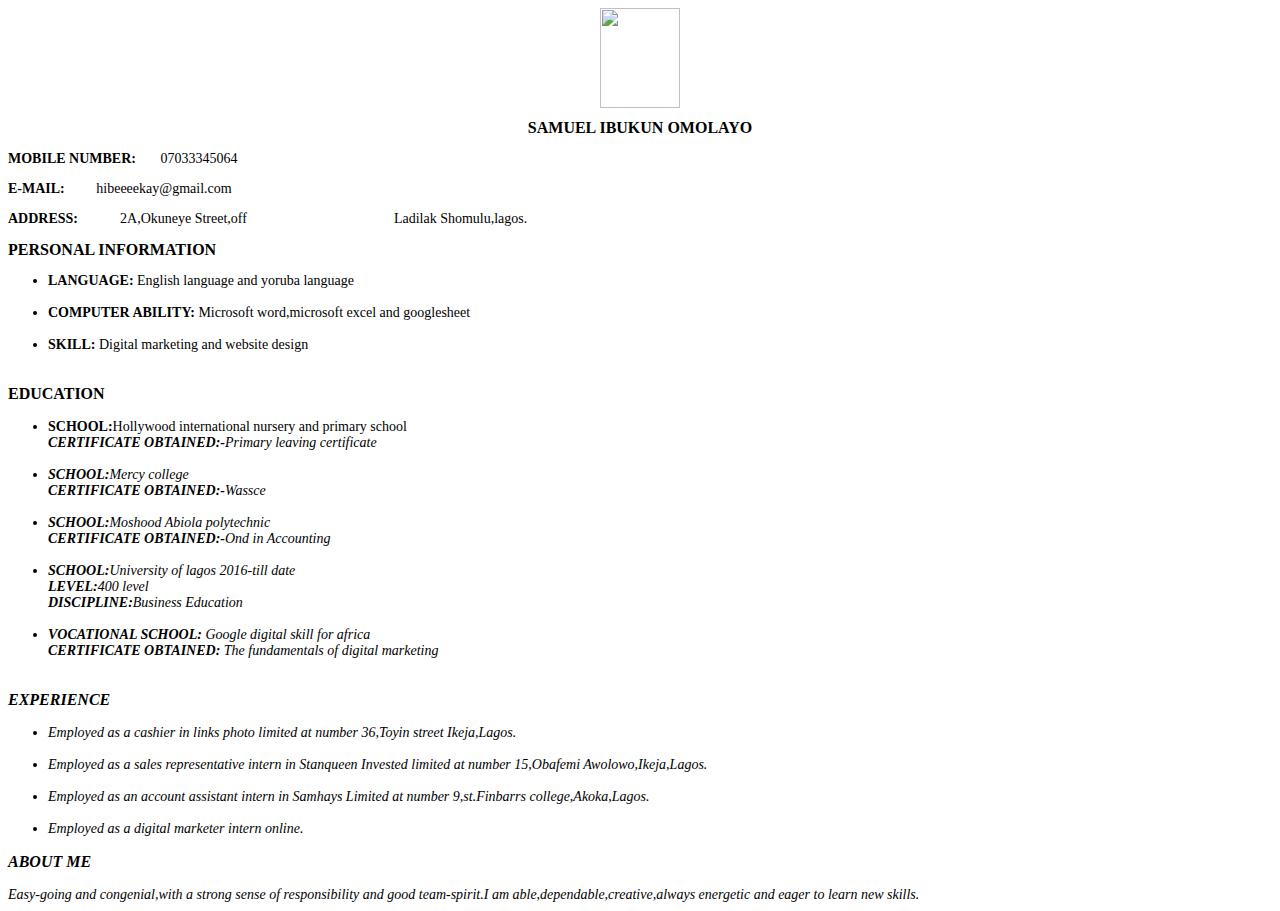
==== index(3)(1).html @ 785c77e4 "Update index(3)(1).html" ====
<doctype html>
<html>
<head>
 <title> My resume </title>
 <link href="style.css" type="text/css" rel="stylesheet"
</head>
<body>
<center>
<img src= https://hibeeeekay.github.io/Front-end-Assignment/IMG_20190715_142845.jpg" width="80" height="100">
</center>  
<h1>SAMUEL IBUKUN OMOLAYO</h1>
<p><b class="bold">MOBILE NUMBER:</b> &nbsp;&nbsp;&nbsp;&nbsp;&nbsp;&nbsp;07033345064</div></p>
<p><b class="bold">E-MAIL:</b> &nbsp;&nbsp;&nbsp;&nbsp;&nbsp;&nbsp;&nbsp;&nbsp;hibeeeekay@gmail.com</p>
<p><b class="bold">ADDRESS:</b> &nbsp;&nbsp;&nbsp;&nbsp;&nbsp;&nbsp;&nbsp;&nbsp;&nbsp;&nbsp;&nbsp;2A,Okuneye Street,off &nbsp;&nbsp;&nbsp;&nbsp;&nbsp;&nbsp;&nbsp;&nbsp;&nbsp;&nbsp;&nbsp;&nbsp;&nbsp;&nbsp;&nbsp;&nbsp;&nbsp;&nbsp;&nbsp;&nbsp;&nbsp;&nbsp;&nbsp;&nbsp;&nbsp;&nbsp;&nbsp;&nbsp;&nbsp;&nbsp;&nbsp;&nbsp;&nbsp;&nbsp;&nbsp;&nbsp;&nbsp;&nbsp;&nbsp;&nbsp;&nbsp;Ladilak Shomulu,lagos.</p>
<h2>PERSONAL INFORMATION</h2>
<ul>
 <li><b class="bold">LANGUAGE: </b>English language and yoruba language</li><br>
 <li><b class="bold">COMPUTER ABILITY: </b>Microsoft word,microsoft excel and googlesheet</li><br>
 <li><b class="bold">SKILL: </b>Digital marketing and website design</li>
<br>
</ul>

<h3>EDUCATION</h3>
 <ul>
 <li><b class="bold">SCHOOL:</b>Hollywood international nursery and primary school<br> 
<b class="bold"><i>CERTIFICATE OBTAINED:-<i></b><i>Primary leaving certificate</i></li><br>
 <li> <b class="bold">SCHOOL:</b>Mercy college <br>
<b class="bold"><i>CERTIFICATE OBTAINED:-<i></b><i>Wassce</i><br></li><br>
 <li><b class="bold"><i>SCHOOL:</i></b>Moshood Abiola polytechnic <br>
<b class="bold"><i>CERTIFICATE OBTAINED:-</i></b><i>Ond in Accounting</i><br></li><br>
 <li><b class="bold">SCHOOL:</b>University of lagos 2016-till date<br>
 <b class="bold">LEVEL:</b>400 level<br>
 <b class="bold">DISCIPLINE:</b>Business Education</li><br>
 <li><b class="bold">VOCATIONAL SCHOOL: </b>Google digital skill for africa<br>
 <b class="bold"><i>CERTIFICATE OBTAINED: </i></b><i>The fundamentals of digital marketing</i></li><br>
</ul>
<h3>EXPERIENCE</h3>
<ul>
 <li>Employed as a cashier in links photo limited at number 36,Toyin street Ikeja,Lagos.</li><br>
 <li>Employed as a sales representative intern in Stanqueen Invested limited at number 15,Obafemi Awolowo,Ikeja,Lagos.</li><br>
 <li>Employed as an account assistant intern in Samhays Limited at number 9,st.Finbarrs college,Akoka,Lagos.</li><br>
 <li>Employed as a digital marketer intern online.</li>
</ul>
<h3>ABOUT ME</h3>
Easy-going and congenial,with a strong sense of responsibility and good team-spirit.I am
able,dependable,creative,always energetic and eager to learn new skills.
</body>
</html>
---- style.css ----
h1{
    text-align: center;
    font-size:16px;
    ;
}
body{
      background-color: white;
      color: black;
      font-size: 14px;
}
h2{
    
    font-size: 16px;
  }
  
h3{
    font-size: 16px
}

.bold{
       color: black;
      }
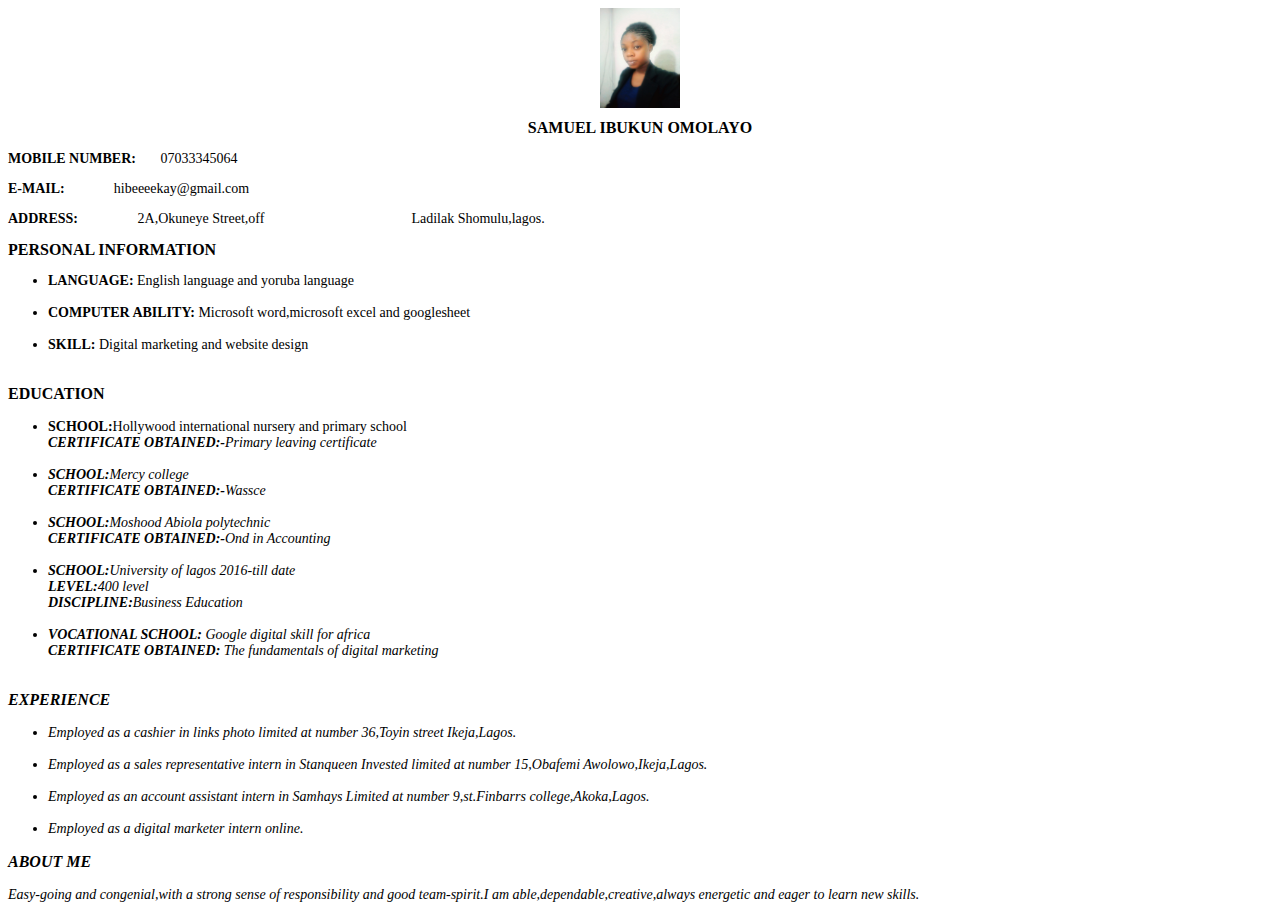
==== commit 82e010e3: "Update index(3)(1).html" ====
--- a/index(3)(1).html
+++ b/index(3)(1).html
@@ -6,12 +6,12 @@
 </head>
 <body>
 <center>
-<img src= https://hibeeeekay.github.io/Front-end-Assignment/IMG_20190715_142845.jpg" width="80" height="100">
+<img src="https://hibeeeekay.github.io/Front-end-Assignment/IMG_20190715_142845.jpg" width="80" height="100">
 </center>  
 <h1>SAMUEL IBUKUN OMOLAYO</h1>
 <p><b class="bold">MOBILE NUMBER:</b> &nbsp;&nbsp;&nbsp;&nbsp;&nbsp;&nbsp;07033345064</div></p>
-<p><b class="bold">E-MAIL:</b> &nbsp;&nbsp;&nbsp;&nbsp;&nbsp;&nbsp;&nbsp;&nbsp;hibeeeekay@gmail.com</p>
-<p><b class="bold">ADDRESS:</b> &nbsp;&nbsp;&nbsp;&nbsp;&nbsp;&nbsp;&nbsp;&nbsp;&nbsp;&nbsp;&nbsp;2A,Okuneye Street,off &nbsp;&nbsp;&nbsp;&nbsp;&nbsp;&nbsp;&nbsp;&nbsp;&nbsp;&nbsp;&nbsp;&nbsp;&nbsp;&nbsp;&nbsp;&nbsp;&nbsp;&nbsp;&nbsp;&nbsp;&nbsp;&nbsp;&nbsp;&nbsp;&nbsp;&nbsp;&nbsp;&nbsp;&nbsp;&nbsp;&nbsp;&nbsp;&nbsp;&nbsp;&nbsp;&nbsp;&nbsp;&nbsp;&nbsp;&nbsp;&nbsp;Ladilak Shomulu,lagos.</p>
+<p><b class="bold">E-MAIL:</b> &nbsp;&nbsp;&nbsp;&nbsp;&nbsp;&nbsp;&nbsp;&nbsp;&nbsp;&nbsp;&nbsp;&nbsp hibeeeekay@gmail.com</p>
+<p><b class="bold">ADDRESS:</b> &nbsp;&nbsp;&nbsp;&nbsp;&nbsp;&nbsp;&nbsp;&nbsp;&nbsp;&nbsp;&nbsp;&nbsp;&nbsp;&nbsp;&nbsp 2A,Okuneye Street,off &nbsp;&nbsp;&nbsp;&nbsp;&nbsp;&nbsp;&nbsp;&nbsp;&nbsp;&nbsp;&nbsp;&nbsp;&nbsp;&nbsp;&nbsp;&nbsp;&nbsp;&nbsp;&nbsp;&nbsp;&nbsp;&nbsp;&nbsp;&nbsp;&nbsp;&nbsp;&nbsp;&nbsp;&nbsp;&nbsp;&nbsp;&nbsp;&nbsp;&nbsp;&nbsp;&nbsp;&nbsp;&nbsp;&nbsp;&nbsp;&nbsp;Ladilak Shomulu,lagos.</p>
 <h2>PERSONAL INFORMATION</h2>
 <ul>
  <li><b class="bold">LANGUAGE: </b>English language and yoruba language</li><br>
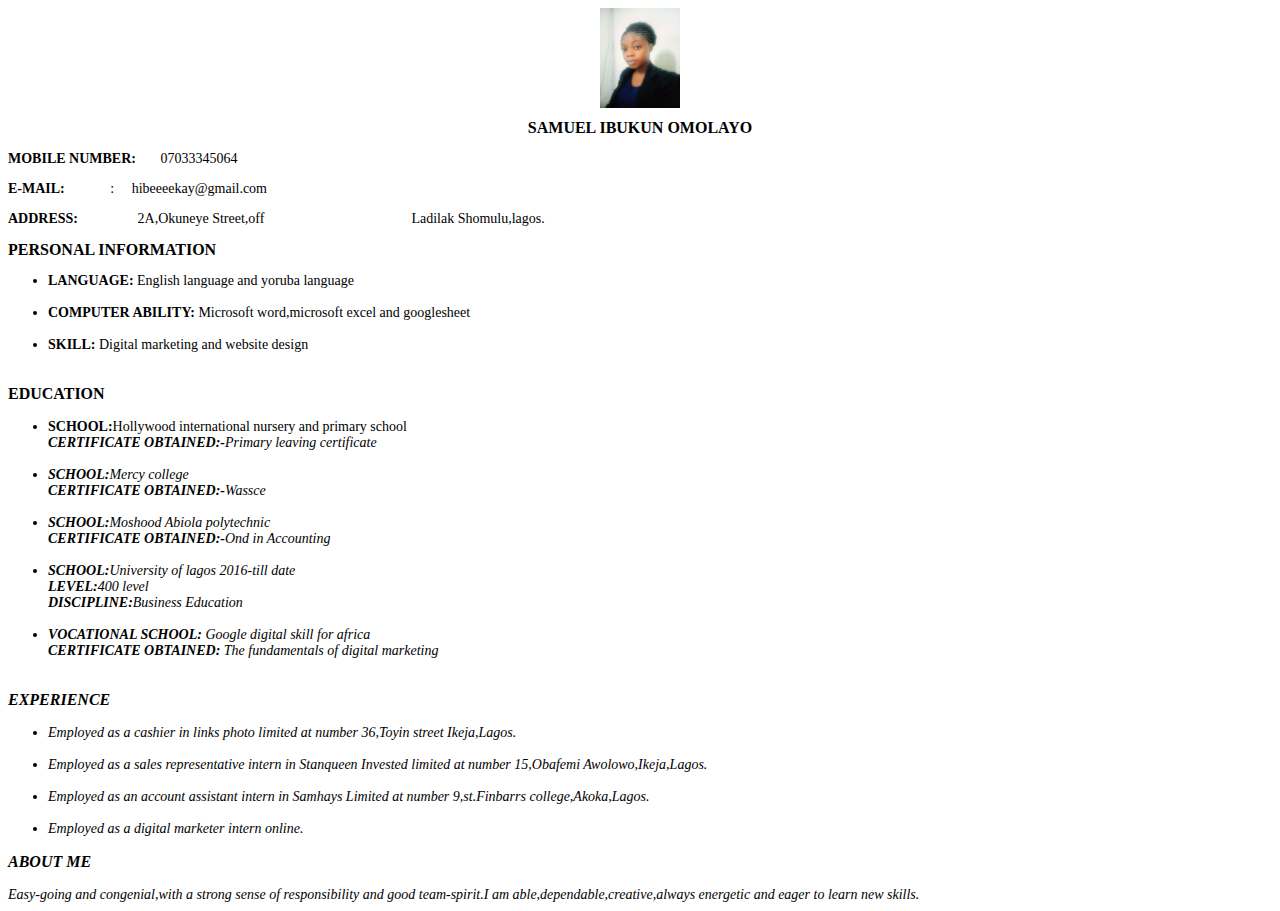
==== commit 315b8139: "Update index(3)(1).html" ====
--- a/index(3)(1).html
+++ b/index(3)(1).html
@@ -10,8 +10,8 @@
 </center>  
 <h1>SAMUEL IBUKUN OMOLAYO</h1>
 <p><b class="bold">MOBILE NUMBER:</b> &nbsp;&nbsp;&nbsp;&nbsp;&nbsp;&nbsp;07033345064</div></p>
-<p><b class="bold">E-MAIL:</b> &nbsp;&nbsp;&nbsp;&nbsp;&nbsp;&nbsp;&nbsp;&nbsp;&nbsp;&nbsp;&nbsp;&nbsp hibeeeekay@gmail.com</p>
-<p><b class="bold">ADDRESS:</b> &nbsp;&nbsp;&nbsp;&nbsp;&nbsp;&nbsp;&nbsp;&nbsp;&nbsp;&nbsp;&nbsp;&nbsp;&nbsp;&nbsp;&nbsp 2A,Okuneye Street,off &nbsp;&nbsp;&nbsp;&nbsp;&nbsp;&nbsp;&nbsp;&nbsp;&nbsp;&nbsp;&nbsp;&nbsp;&nbsp;&nbsp;&nbsp;&nbsp;&nbsp;&nbsp;&nbsp;&nbsp;&nbsp;&nbsp;&nbsp;&nbsp;&nbsp;&nbsp;&nbsp;&nbsp;&nbsp;&nbsp;&nbsp;&nbsp;&nbsp;&nbsp;&nbsp;&nbsp;&nbsp;&nbsp;&nbsp;&nbsp;&nbsp;Ladilak Shomulu,lagos.</p>
+<p><b class="bold">E-MAIL:</b> &nbsp;&nbsp;&nbsp;&nbsp;&nbsp;&nbsp;&nbsp;&nbsp;&nbsp;&nbsp;&nbsp;&nbsp:&nbsp;&nbsp;&nbsp;&nbsp;&nbsp;hibeeeekay@gmail.com</p>
+<p><b class="bold">ADDRESS:</b> &nbsp;&nbsp;&nbsp;&nbsp;&nbsp;&nbsp;&nbsp;&nbsp;&nbsp;&nbsp;&nbsp;&nbsp;&nbsp;&nbsp;&nbsp;&nbsp;2A,Okuneye Street,off &nbsp;&nbsp;&nbsp;&nbsp;&nbsp;&nbsp;&nbsp;&nbsp;&nbsp;&nbsp;&nbsp;&nbsp;&nbsp;&nbsp;&nbsp;&nbsp;&nbsp;&nbsp;&nbsp;&nbsp;&nbsp;&nbsp;&nbsp;&nbsp;&nbsp;&nbsp;&nbsp;&nbsp;&nbsp;&nbsp;&nbsp;&nbsp;&nbsp;&nbsp;&nbsp;&nbsp;&nbsp;&nbsp;&nbsp;&nbsp;&nbsp;Ladilak Shomulu,lagos.</p>
 <h2>PERSONAL INFORMATION</h2>
 <ul>
  <li><b class="bold">LANGUAGE: </b>English language and yoruba language</li><br>
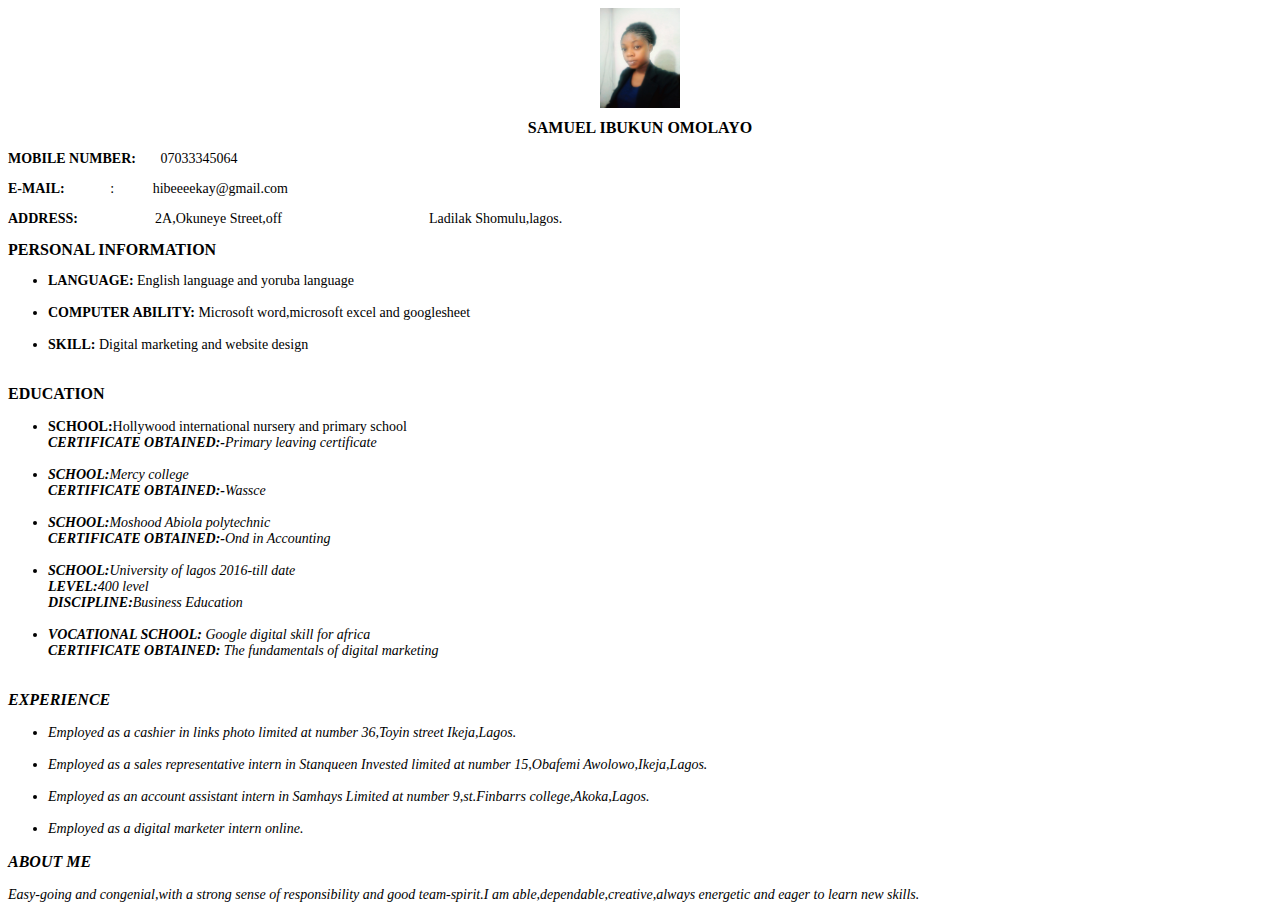
==== commit 9c8629ce: "Update" ====
--- a/index(3)(1).html
+++ b/index(3)(1).html
@@ -10,8 +10,8 @@
 </center>  
 <h1>SAMUEL IBUKUN OMOLAYO</h1>
 <p><b class="bold">MOBILE NUMBER:</b> &nbsp;&nbsp;&nbsp;&nbsp;&nbsp;&nbsp;07033345064</div></p>
-<p><b class="bold">E-MAIL:</b> &nbsp;&nbsp;&nbsp;&nbsp;&nbsp;&nbsp;&nbsp;&nbsp;&nbsp;&nbsp;&nbsp;&nbsp:&nbsp;&nbsp;&nbsp;&nbsp;&nbsp;hibeeeekay@gmail.com</p>
-<p><b class="bold">ADDRESS:</b> &nbsp;&nbsp;&nbsp;&nbsp;&nbsp;&nbsp;&nbsp;&nbsp;&nbsp;&nbsp;&nbsp;&nbsp;&nbsp;&nbsp;&nbsp;&nbsp;2A,Okuneye Street,off &nbsp;&nbsp;&nbsp;&nbsp;&nbsp;&nbsp;&nbsp;&nbsp;&nbsp;&nbsp;&nbsp;&nbsp;&nbsp;&nbsp;&nbsp;&nbsp;&nbsp;&nbsp;&nbsp;&nbsp;&nbsp;&nbsp;&nbsp;&nbsp;&nbsp;&nbsp;&nbsp;&nbsp;&nbsp;&nbsp;&nbsp;&nbsp;&nbsp;&nbsp;&nbsp;&nbsp;&nbsp;&nbsp;&nbsp;&nbsp;&nbsp;Ladilak Shomulu,lagos.</p>
+<p><b class="bold">E-MAIL:</b> &nbsp;&nbsp;&nbsp;&nbsp;&nbsp;&nbsp;&nbsp;&nbsp;&nbsp;&nbsp;&nbsp;&nbsp:&nbsp;&nbsp;&nbsp;&nbsp;&nbsp;&nbsp;&nbsp;&nbsp;&nbsp;&nbsp; hibeeeekay@gmail.com</p>
+<p><b class="bold">ADDRESS:</b> &nbsp;&nbsp;&nbsp;&nbsp;&nbsp;&nbsp;&nbsp;&nbsp;&nbsp;&nbsp;&nbsp;&nbsp;&nbsp;&nbsp;&nbsp;&nbsp;&nbsp;&nbsp;&nbsp;&nbsp;&nbsp;2A,Okuneye Street,off &nbsp;&nbsp;&nbsp;&nbsp;&nbsp;&nbsp;&nbsp;&nbsp;&nbsp;&nbsp;&nbsp;&nbsp;&nbsp;&nbsp;&nbsp;&nbsp;&nbsp;&nbsp;&nbsp;&nbsp;&nbsp;&nbsp;&nbsp;&nbsp;&nbsp;&nbsp;&nbsp;&nbsp;&nbsp;&nbsp;&nbsp;&nbsp;&nbsp;&nbsp;&nbsp;&nbsp;&nbsp;&nbsp;&nbsp;&nbsp;&nbsp;Ladilak Shomulu,lagos.</p>
 <h2>PERSONAL INFORMATION</h2>
 <ul>
  <li><b class="bold">LANGUAGE: </b>English language and yoruba language</li><br>
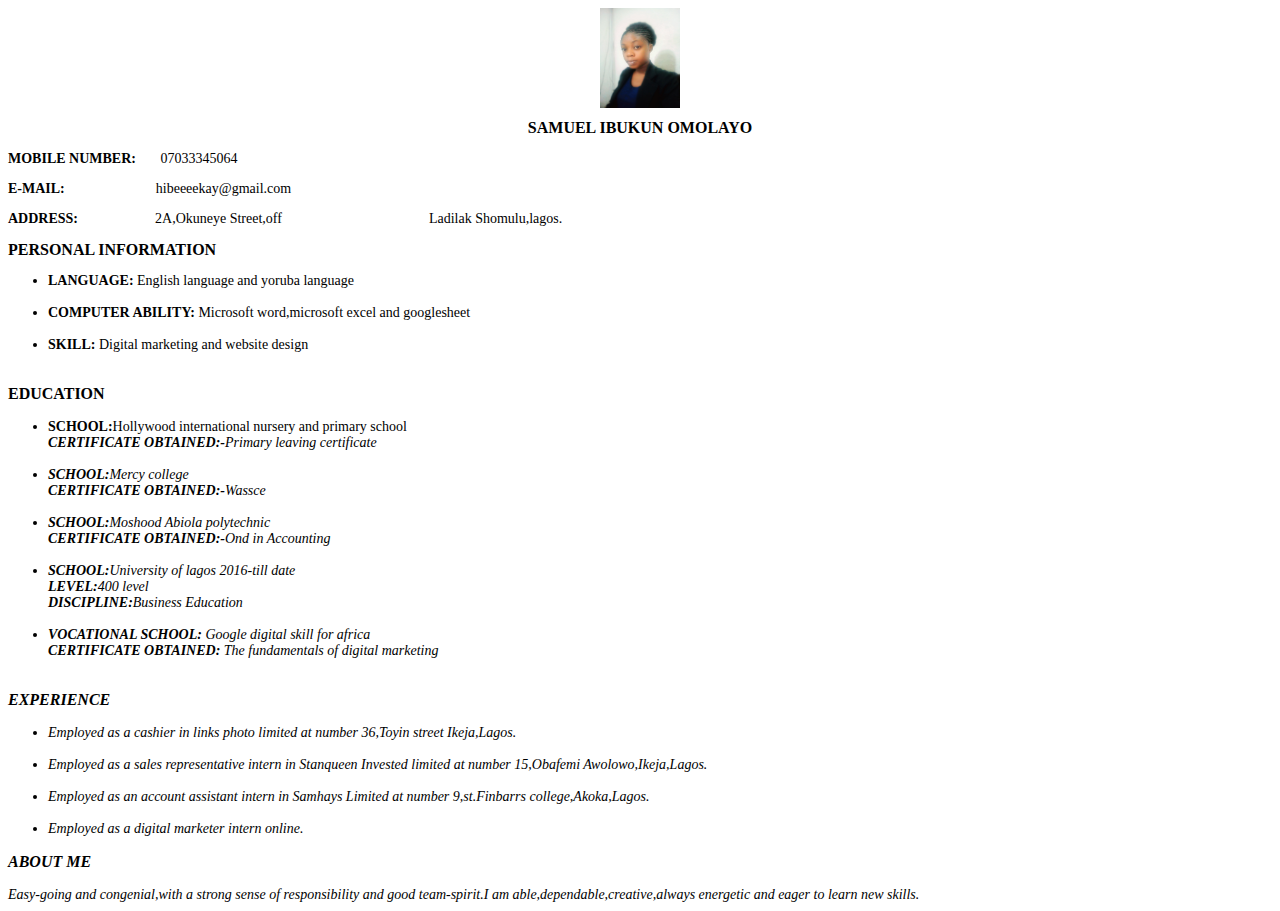
==== commit 11bc11df: "Update" ====
--- a/index(3)(1).html
+++ b/index(3)(1).html
@@ -10,7 +10,7 @@
 </center>  
 <h1>SAMUEL IBUKUN OMOLAYO</h1>
 <p><b class="bold">MOBILE NUMBER:</b> &nbsp;&nbsp;&nbsp;&nbsp;&nbsp;&nbsp;07033345064</div></p>
-<p><b class="bold">E-MAIL:</b> &nbsp;&nbsp;&nbsp;&nbsp;&nbsp;&nbsp;&nbsp;&nbsp;&nbsp;&nbsp;&nbsp;&nbsp:&nbsp;&nbsp;&nbsp;&nbsp;&nbsp;&nbsp;&nbsp;&nbsp;&nbsp;&nbsp; hibeeeekay@gmail.com</p>
+<p><b class="bold">E-MAIL:</b> &nbsp;&nbsp;&nbsp;&nbsp;&nbsp;&nbsp;&nbsp;&nbsp;&nbsp;&nbsp;&nbsp;&nbsp;&nbsp;&nbsp;&nbsp;&nbsp;&nbsp;&nbsp;&nbsp;&nbsp;&nbsp;&nbsp;&nbsp;&nbsp;&nbsp;hibeeeekay@gmail.com</p>
 <p><b class="bold">ADDRESS:</b> &nbsp;&nbsp;&nbsp;&nbsp;&nbsp;&nbsp;&nbsp;&nbsp;&nbsp;&nbsp;&nbsp;&nbsp;&nbsp;&nbsp;&nbsp;&nbsp;&nbsp;&nbsp;&nbsp;&nbsp;&nbsp;2A,Okuneye Street,off &nbsp;&nbsp;&nbsp;&nbsp;&nbsp;&nbsp;&nbsp;&nbsp;&nbsp;&nbsp;&nbsp;&nbsp;&nbsp;&nbsp;&nbsp;&nbsp;&nbsp;&nbsp;&nbsp;&nbsp;&nbsp;&nbsp;&nbsp;&nbsp;&nbsp;&nbsp;&nbsp;&nbsp;&nbsp;&nbsp;&nbsp;&nbsp;&nbsp;&nbsp;&nbsp;&nbsp;&nbsp;&nbsp;&nbsp;&nbsp;&nbsp;Ladilak Shomulu,lagos.</p>
 <h2>PERSONAL INFORMATION</h2>
 <ul>
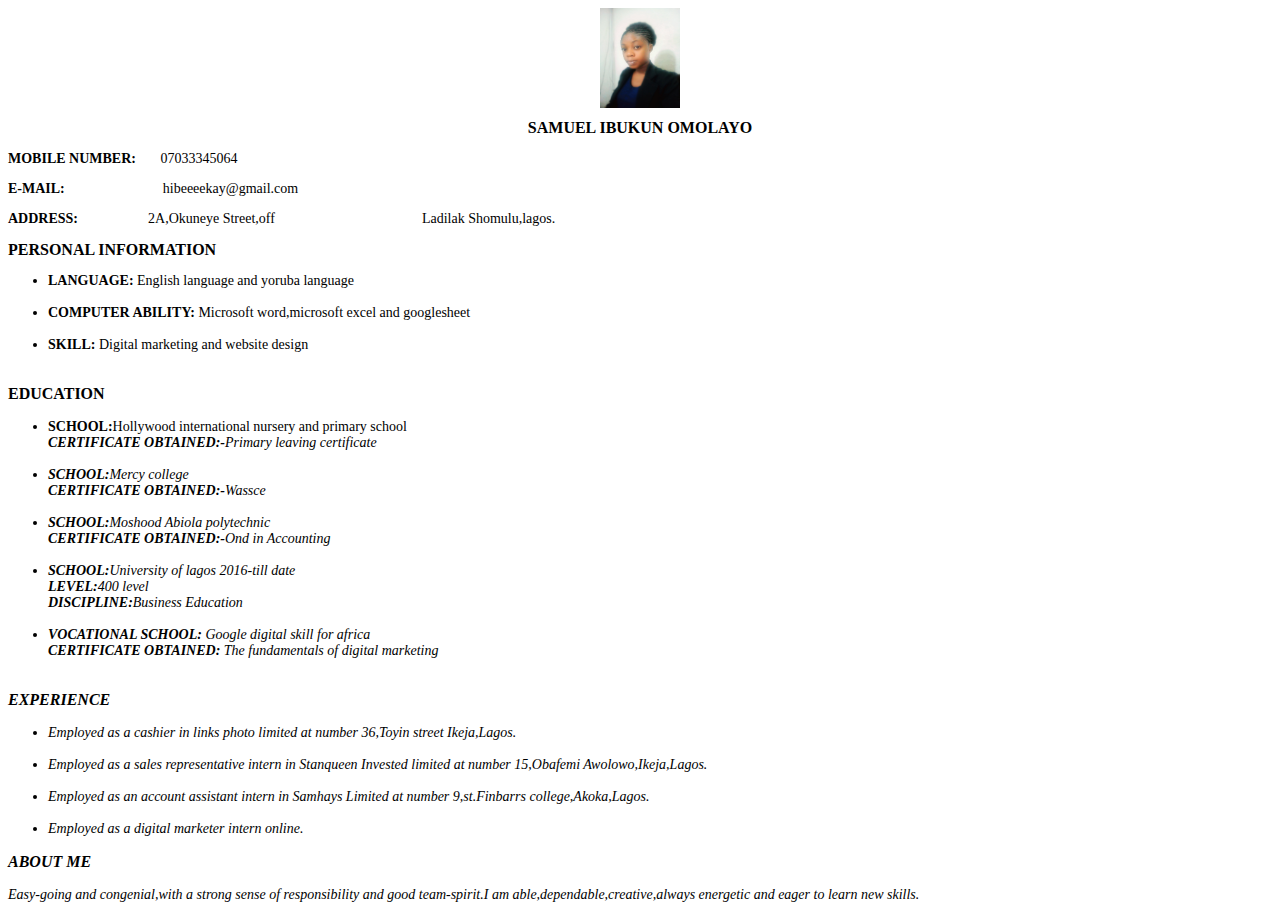
==== commit 7bcd50c0: "Update" ====
--- a/index(3)(1).html
+++ b/index(3)(1).html
@@ -10,8 +10,8 @@
 </center>  
 <h1>SAMUEL IBUKUN OMOLAYO</h1>
 <p><b class="bold">MOBILE NUMBER:</b> &nbsp;&nbsp;&nbsp;&nbsp;&nbsp;&nbsp;07033345064</div></p>
-<p><b class="bold">E-MAIL:</b> &nbsp;&nbsp;&nbsp;&nbsp;&nbsp;&nbsp;&nbsp;&nbsp;&nbsp;&nbsp;&nbsp;&nbsp;&nbsp;&nbsp;&nbsp;&nbsp;&nbsp;&nbsp;&nbsp;&nbsp;&nbsp;&nbsp;&nbsp;&nbsp;&nbsp;hibeeeekay@gmail.com</p>
-<p><b class="bold">ADDRESS:</b> &nbsp;&nbsp;&nbsp;&nbsp;&nbsp;&nbsp;&nbsp;&nbsp;&nbsp;&nbsp;&nbsp;&nbsp;&nbsp;&nbsp;&nbsp;&nbsp;&nbsp;&nbsp;&nbsp;&nbsp;&nbsp;2A,Okuneye Street,off &nbsp;&nbsp;&nbsp;&nbsp;&nbsp;&nbsp;&nbsp;&nbsp;&nbsp;&nbsp;&nbsp;&nbsp;&nbsp;&nbsp;&nbsp;&nbsp;&nbsp;&nbsp;&nbsp;&nbsp;&nbsp;&nbsp;&nbsp;&nbsp;&nbsp;&nbsp;&nbsp;&nbsp;&nbsp;&nbsp;&nbsp;&nbsp;&nbsp;&nbsp;&nbsp;&nbsp;&nbsp;&nbsp;&nbsp;&nbsp;&nbsp;Ladilak Shomulu,lagos.</p>
+<p><b class="bold">E-MAIL:</b> &nbsp;&nbsp;&nbsp;&nbsp;&nbsp;&nbsp;&nbsp;&nbsp;&nbsp;&nbsp;&nbsp;&nbsp;&nbsp;&nbsp;&nbsp;&nbsp;&nbsp;&nbsp;&nbsp;&nbsp;&nbsp;&nbsp;&nbsp;&nbsp;&nbsp;&nbsp;&nbsp;hibeeeekay@gmail.com</p>
+<p><b class="bold">ADDRESS:</b> &nbsp;&nbsp;&nbsp;&nbsp;&nbsp;&nbsp;&nbsp;&nbsp;&nbsp;&nbsp;&nbsp;&nbsp;&nbsp;&nbsp;&nbsp;&nbsp;&nbsp;&nbsp;&nbsp;2A,Okuneye Street,off &nbsp;&nbsp;&nbsp;&nbsp;&nbsp;&nbsp;&nbsp;&nbsp;&nbsp;&nbsp;&nbsp;&nbsp;&nbsp;&nbsp;&nbsp;&nbsp;&nbsp;&nbsp;&nbsp;&nbsp;&nbsp;&nbsp;&nbsp;&nbsp;&nbsp;&nbsp;&nbsp;&nbsp;&nbsp;&nbsp;&nbsp;&nbsp;&nbsp;&nbsp;&nbsp;&nbsp;&nbsp;&nbsp;&nbsp;&nbsp;&nbsp;Ladilak Shomulu,lagos.</p>
 <h2>PERSONAL INFORMATION</h2>
 <ul>
  <li><b class="bold">LANGUAGE: </b>English language and yoruba language</li><br>
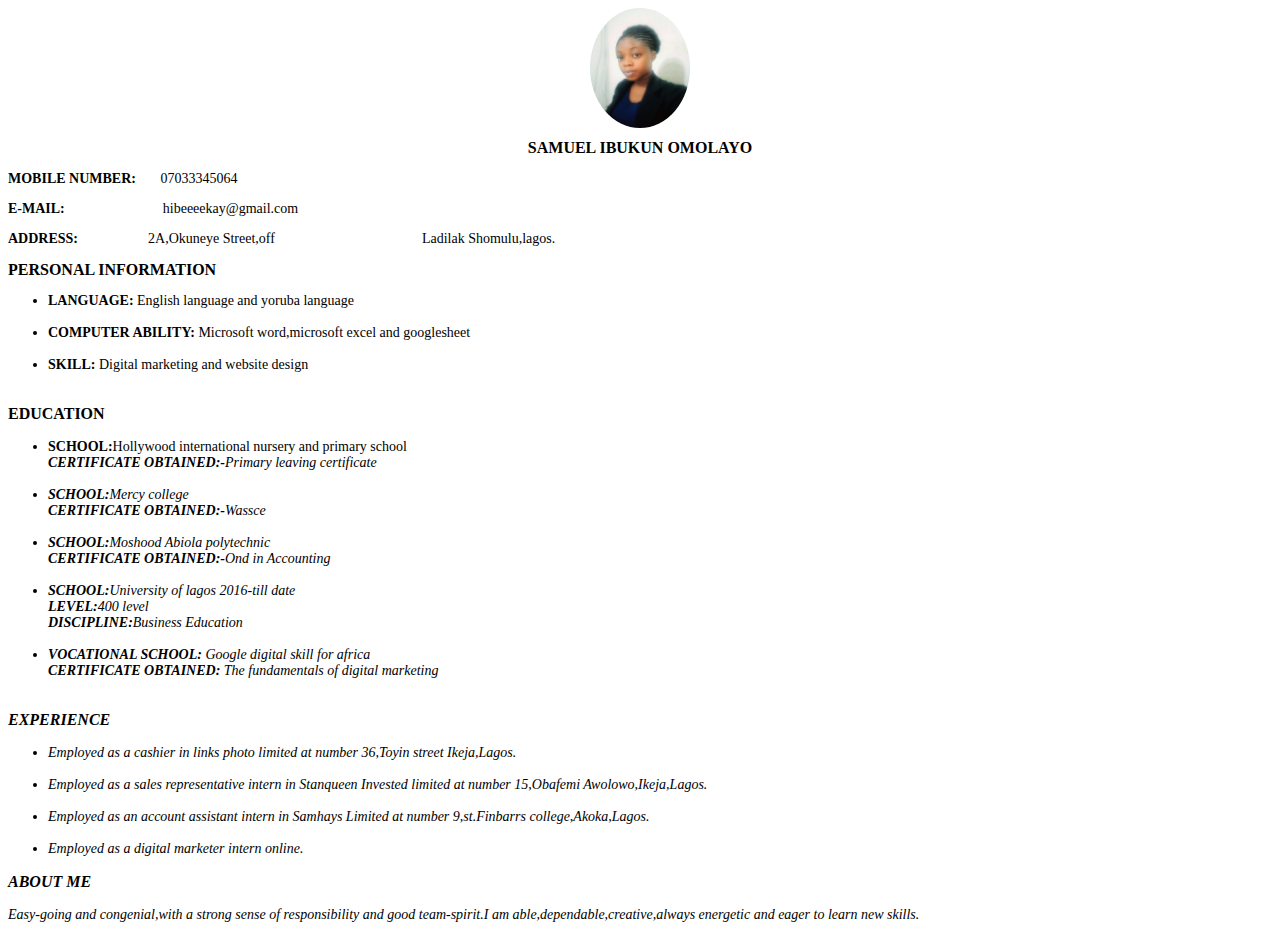
==== commit adc6ef55: "Update" ====
--- a/index(3)(1).html
+++ b/index(3)(1).html
@@ -6,7 +6,7 @@
 </head>
 <body>
 <center>
-<img src="https://hibeeeekay.github.io/Front-end-Assignment/IMG_20190715_142845.jpg" width="80" height="100">
+<img src="https://hibeeeekay.github.io/Front-end-Assignment/IMG_20190715_142845.jpg" width="100" height="120">
 </center>  
 <h1>SAMUEL IBUKUN OMOLAYO</h1>
 <p><b class="bold">MOBILE NUMBER:</b> &nbsp;&nbsp;&nbsp;&nbsp;&nbsp;&nbsp;07033345064</div></p>
--- a/style.css
+++ b/style.css
@@ -20,5 +20,8 @@
 .bold{
        color: black;
       }
+img{
+     border-radius: 100%;
+   }
 
       
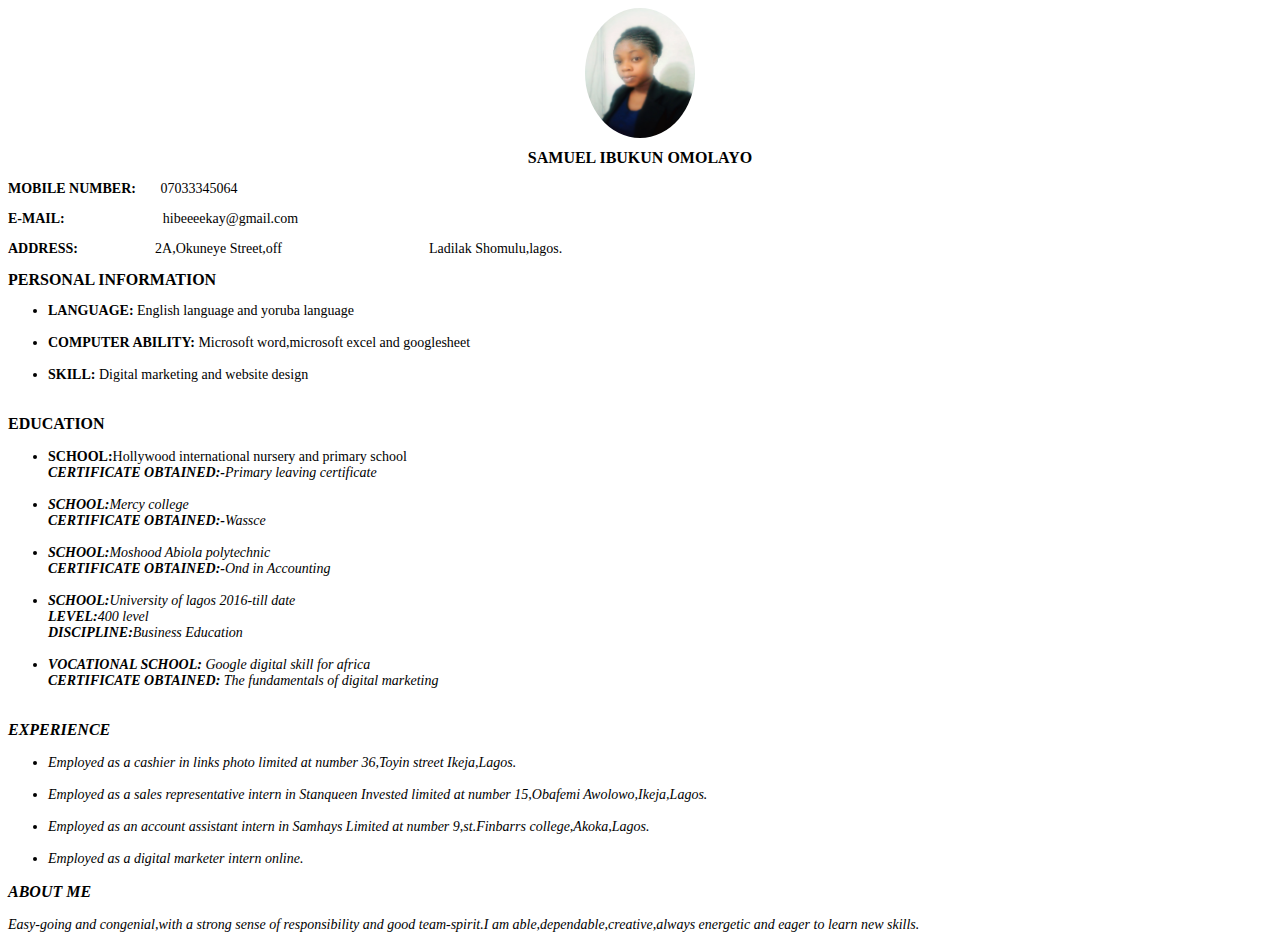
==== commit 1aa30c71: "Update" ====
--- a/index(3)(1).html
+++ b/index(3)(1).html
@@ -6,12 +6,12 @@
 </head>
 <body>
 <center>
-<img src="https://hibeeeekay.github.io/Front-end-Assignment/IMG_20190715_142845.jpg" width="100" height="120">
+<img src="https://hibeeeekay.github.io/Front-end-Assignment/IMG_20190715_142845.jpg" width="110" height="130">
 </center>  
 <h1>SAMUEL IBUKUN OMOLAYO</h1>
 <p><b class="bold">MOBILE NUMBER:</b> &nbsp;&nbsp;&nbsp;&nbsp;&nbsp;&nbsp;07033345064</div></p>
 <p><b class="bold">E-MAIL:</b> &nbsp;&nbsp;&nbsp;&nbsp;&nbsp;&nbsp;&nbsp;&nbsp;&nbsp;&nbsp;&nbsp;&nbsp;&nbsp;&nbsp;&nbsp;&nbsp;&nbsp;&nbsp;&nbsp;&nbsp;&nbsp;&nbsp;&nbsp;&nbsp;&nbsp;&nbsp;&nbsp;hibeeeekay@gmail.com</p>
-<p><b class="bold">ADDRESS:</b> &nbsp;&nbsp;&nbsp;&nbsp;&nbsp;&nbsp;&nbsp;&nbsp;&nbsp;&nbsp;&nbsp;&nbsp;&nbsp;&nbsp;&nbsp;&nbsp;&nbsp;&nbsp;&nbsp;2A,Okuneye Street,off &nbsp;&nbsp;&nbsp;&nbsp;&nbsp;&nbsp;&nbsp;&nbsp;&nbsp;&nbsp;&nbsp;&nbsp;&nbsp;&nbsp;&nbsp;&nbsp;&nbsp;&nbsp;&nbsp;&nbsp;&nbsp;&nbsp;&nbsp;&nbsp;&nbsp;&nbsp;&nbsp;&nbsp;&nbsp;&nbsp;&nbsp;&nbsp;&nbsp;&nbsp;&nbsp;&nbsp;&nbsp;&nbsp;&nbsp;&nbsp;&nbsp;Ladilak Shomulu,lagos.</p>
+<p><b class="bold">ADDRESS:</b> &nbsp;&nbsp;&nbsp;&nbsp;&nbsp;&nbsp;&nbsp;&nbsp;&nbsp;&nbsp;&nbsp;&nbsp;&nbsp;&nbsp;&nbsp;&nbsp;&nbsp;&nbsp;&nbsp;&nbsp;&nbsp;2A,Okuneye Street,off &nbsp;&nbsp;&nbsp;&nbsp;&nbsp;&nbsp;&nbsp;&nbsp;&nbsp;&nbsp;&nbsp;&nbsp;&nbsp;&nbsp;&nbsp;&nbsp;&nbsp;&nbsp;&nbsp;&nbsp;&nbsp;&nbsp;&nbsp;&nbsp;&nbsp;&nbsp;&nbsp;&nbsp;&nbsp;&nbsp;&nbsp;&nbsp;&nbsp;&nbsp;&nbsp;&nbsp;&nbsp;&nbsp;&nbsp;&nbsp;&nbsp;Ladilak Shomulu,lagos.</p>
 <h2>PERSONAL INFORMATION</h2>
 <ul>
  <li><b class="bold">LANGUAGE: </b>English language and yoruba language</li><br>
